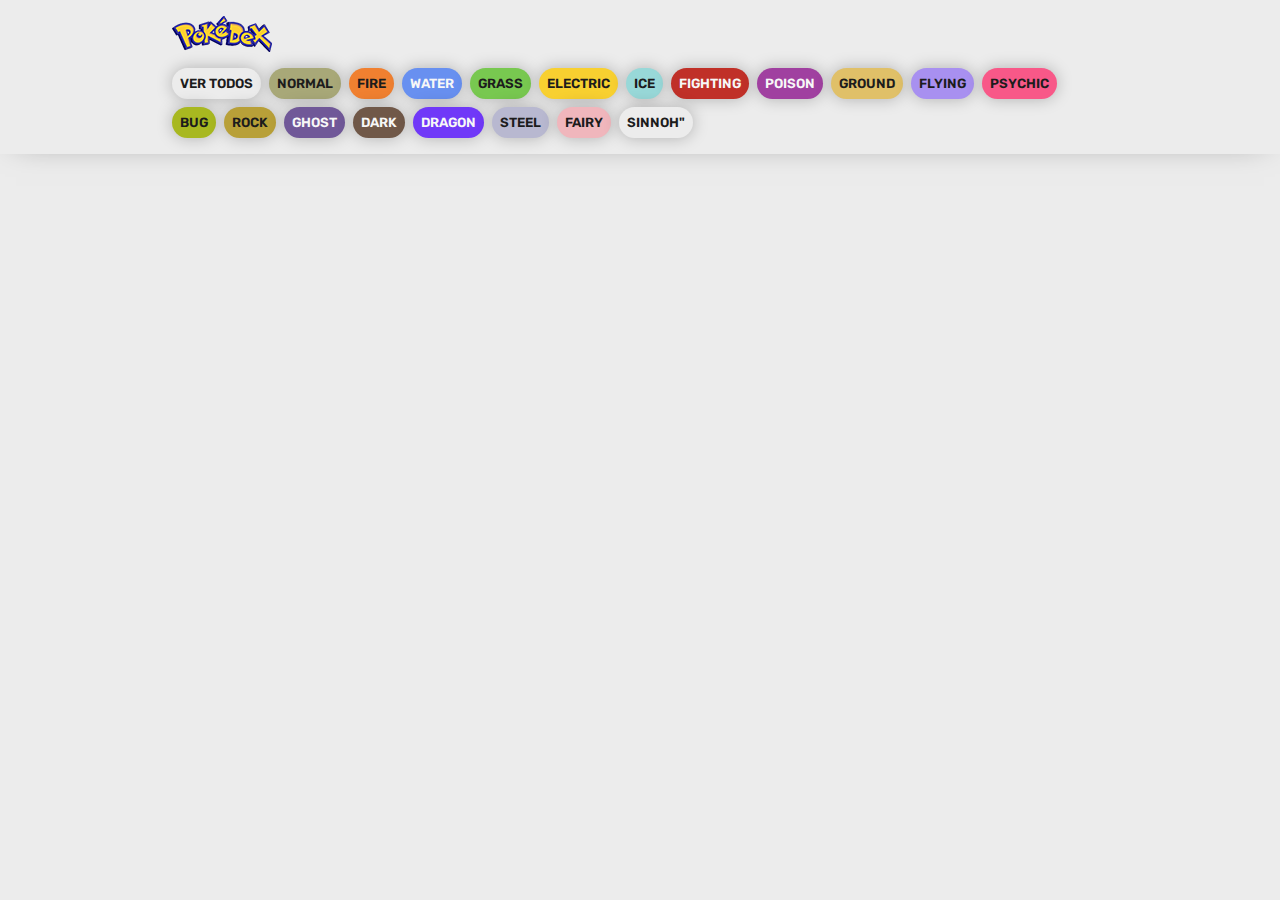
==== index.html @ 66c25476 "location pokemons regions" ====
<!DOCTYPE html>
<html lang="es">
<head>
    <meta charset="UTF-8">
    <meta http-equiv="X-UA-Compatible" content="IE=edge">
    <meta name="viewport" content="width=device-width, initial-scale=1.0">
    <title>Pokédex</title>
    <link rel="stylesheet" href="./css/main.css">
</head>
<body>
    
    <header>
        <nav class="nav">
            <img src="./img/logo.png" alt="Logo Pokédex">
            <ul class="nav-list">
                <li class="nav-item"><button class="btn btn-header" id="ver-todos">Ver todos</button></li> 
                <li class="nav-item"><button class="btn btn-header normal" id="normal">Normal</button></li>
                <li class="nav-item"><button class="btn btn-header fire" id="fire">Fire</button></li>
                <li class="nav-item"><button class="btn btn-header water" id="water">Water</button></li>
                <li class="nav-item"><button class="btn btn-header grass" id="grass">Grass</button></li>
                <li class="nav-item"><button class="btn btn-header electric" id="electric">Electric</button></li>
                <li class="nav-item"><button class="btn btn-header ice" id="ice">Ice</button></li>
                <li class="nav-item"><button class="btn btn-header fighting" id="fighting">Fighting</button></li>
                <li class="nav-item"><button class="btn btn-header poison" id="poison">Poison</button></li>
                <li class="nav-item"><button class="btn btn-header ground" id="ground">Ground</button></li>
                <li class="nav-item"><button class="btn btn-header flying" id="flying">Flying</button></li>
                <li class="nav-item"><button class="btn btn-header psychic" id="psychic">Psychic</button></li>
                <li class="nav-item"><button class="btn btn-header bug" id="bug">Bug</button></li>
                <li class="nav-item"><button class="btn btn-header rock" id="rock">Rock</button></li>
                <li class="nav-item"><button class="btn btn-header ghost" id="ghost">Ghost</button></li>
                <li class="nav-item"><button class="btn btn-header dark" id="dark">Dark</button></li>
                <li class="nav-item"><button class="btn btn-header dragon" id="dragon">Dragon</button></li>
                <li class="nav-item"><button class="btn btn-header steel" id="steel">Steel</button></li>
                <li class="nav-item"><button class="btn btn-header fairy" id="fairy">Fairy</button></li>
                <li class="nav-item"><button class="btn btn-header location" id="sinnoh">sinnoh"</button></li>
            </ul>
        </nav>
    </header>
    <main>
        <div id="todos">
            <div class="pokemon-todos" id="listaPokemon">
            </div>
        </div>
    </main>

    <script src="./js/main.js"></script>
</body>
</html>
---- css/main.css ----
@import url('https://fonts.googleapis.com/css2?family=Rubik:wght@300;400;500;600;700;800;900&display=swap');

:root {
    --clr-black: #1c1c1c;
    --clr-gray: #ececec;
    --clr-white: #f7f7f7;

    --type-normal: #A8A878;
    --type-fire: #F08030;
    --type-water: #6890F0;
    --type-grass: #78C850;
    --type-electric: #F8D030;
    --type-ice: #98D8D8;
    --type-fighting: #C03028;
    --type-poison: #A040A0;
    --type-ground: #E0C068;
    --type-flying: #A890F0;
    --type-psychic: #F85888;
    --type-bug: #A8B820;
    --type-rock: #B8A038;
    --type-ghost: #705898;
    --type-dark: #705848;
    --type-dragon: #7038F8;
    --type-steel: #B8B8D0;
    --type-fairy: #F0B6BC;
}

* {
    margin: 0;
    padding: 0;
    box-sizing: border-box;
    color: var(--clr-black);
    font-family: 'Rubik', sans-serif;
}

ul {
    list-style-type: none;
}

button {
    background-color: transparent;
    border: 0;
    border-radius: 0;
}

body {
    min-height: 100vh;
    background-color: var(--clr-gray);
}

header {
    padding-block: 1rem;
    box-shadow: 0 0 2rem -1rem rgba(0, 0, 0, .5);
}

.nav {
    display: flex;
    flex-direction: column;
    gap: 1rem;
    align-items: flex-start;
    padding-inline: 2rem;
    max-width: 1000px;
    margin: 0 auto;
}

.nav-list {
    display: flex;
    align-items: center;
    flex-wrap: wrap;
    gap: .5rem;
}

.btn-header {
    background-color: var(--clr-gray);
    padding: .5rem;
    border-radius: 100vmax;
    cursor: pointer;
    text-transform: uppercase;
    font-weight: 600;
    box-shadow: 0 0 1rem rgba(0, 0, 0, .25);
    transition: .2s;
}

.btn-header:hover {
    transform: scale(1.1);
    box-shadow: 0 0 2rem rgba(0, 0, 0, .25);
}

main {
    padding: 2rem;
    max-width: 1000px;
    margin: 0 auto;
}

.pokemon-todos {
    display: grid;
    grid-template-columns: 1fr;
    gap: 1rem;
}

@media screen and (min-width: 470px) {
    .pokemon-todos {
        grid-template-columns: 1fr 1fr;
    }
}

@media screen and (min-width: 700px) {
    .pokemon-todos {
        grid-template-columns: 1fr 1fr 1fr;
    }
}

.pokemon {
    border-radius: 1rem;
    background-color: var(--clr-white);
    box-shadow: 0 0 3rem -1rem rgba(0, 0, 0, .25);
    padding-block: 1rem;
    text-transform: uppercase;
    position: relative;
    isolation: isolate;
    overflow: hidden;
}

.pokemon-id-back {
    position: absolute;
    top: 1rem;
    left: 50%;
    transform: translateX(-50%);
    font-size: 6rem;
    font-weight: 800;
    z-index: -1;
    color: var(--clr-gray);
}

.pokemon-imagen {
    padding-inline: 1rem;
    display: flex;
    justify-content: center;
}

.pokemon-imagen img {
    width: 100%;
    max-width: 6rem;
}

.pokemon-info {
    display: flex;
    flex-direction: column;
    gap: .5rem;
    padding-inline: 1rem;
    align-items: center;
    text-align: center;
}

.nombre-contenedor {
    display: flex;
    align-items: center;
    column-gap: .5rem;
    flex-wrap: wrap;
    justify-content: center;
}

.pokemon-id {
    background-color: var(--clr-gray);
    padding: .25rem .5rem;
    border-radius: 100vmax;
    font-size: .75rem;
    font-weight: 500;
}

.pokemon-nombre {
    font-size: 1.4rem;
}

.pokemon-tipos {
    display: flex;
    gap: .5rem;
    font-size: .75rem;
    font-weight: 500;
    flex-wrap: wrap;
    justify-content: center;
}

.tipo {
    padding: .25rem .5rem;
    border-radius: 100vmax;
}

.pokemon-stats {
    display: flex;
    gap: 1rem;
    font-size: .85rem;
}

.stat {
    background-color: var(--clr-gray);
    padding: .25rem .5rem;
    border-radius: 100vmax;
}



.normal {
    background-color: var(--type-normal);
    color: var(--clr-black);
}

.fire {
    background-color: var(--type-fire);
    color: var(--clr-black);
}

.water {
    background-color: var(--type-water);
    color: var(--clr-white);
}

.grass {
    background-color: var(--type-grass);
    color: var(--clr-black);
}

.electric {
    background-color: var(--type-electric);
    color: var(--clr-black);
}

.ice {
    background-color: var(--type-ice);
    color: var(--clr-black);
}

.fighting {
    background-color: var(--type-fighting);
    color: var(--clr-white);
}

.poison {
    background-color: var(--type-poison);
    color: var(--clr-white);
}

.ground {
    background-color: var(--type-ground);
    color: var(--clr-black);
}

.flying {
    background-color: var(--type-flying);
    color: var(--clr-black);
}

.psychic {
    background-color: var(--type-psychic);
    color: var(--clr-black);
}

.bug {
    background-color: var(--type-bug);
    color: var(--clr-black);
}

.rock {
    background-color: var(--type-rock);
    color: var(--clr-black);
}

.ghost {
    background-color: var(--type-ghost);
    color: var(--clr-white);
}

.dark {
    background-color: var(--type-dark);
    color: var(--clr-white);
}

.dragon {
    background-color: var(--type-dragon);
    color: var(--clr-white);
}

.steel {
    background-color: var(--type-steel);
    color: var(--clr-black);
}

.fairy {
    background-color: var(--type-fairy);
    color: var(--clr-black);
}
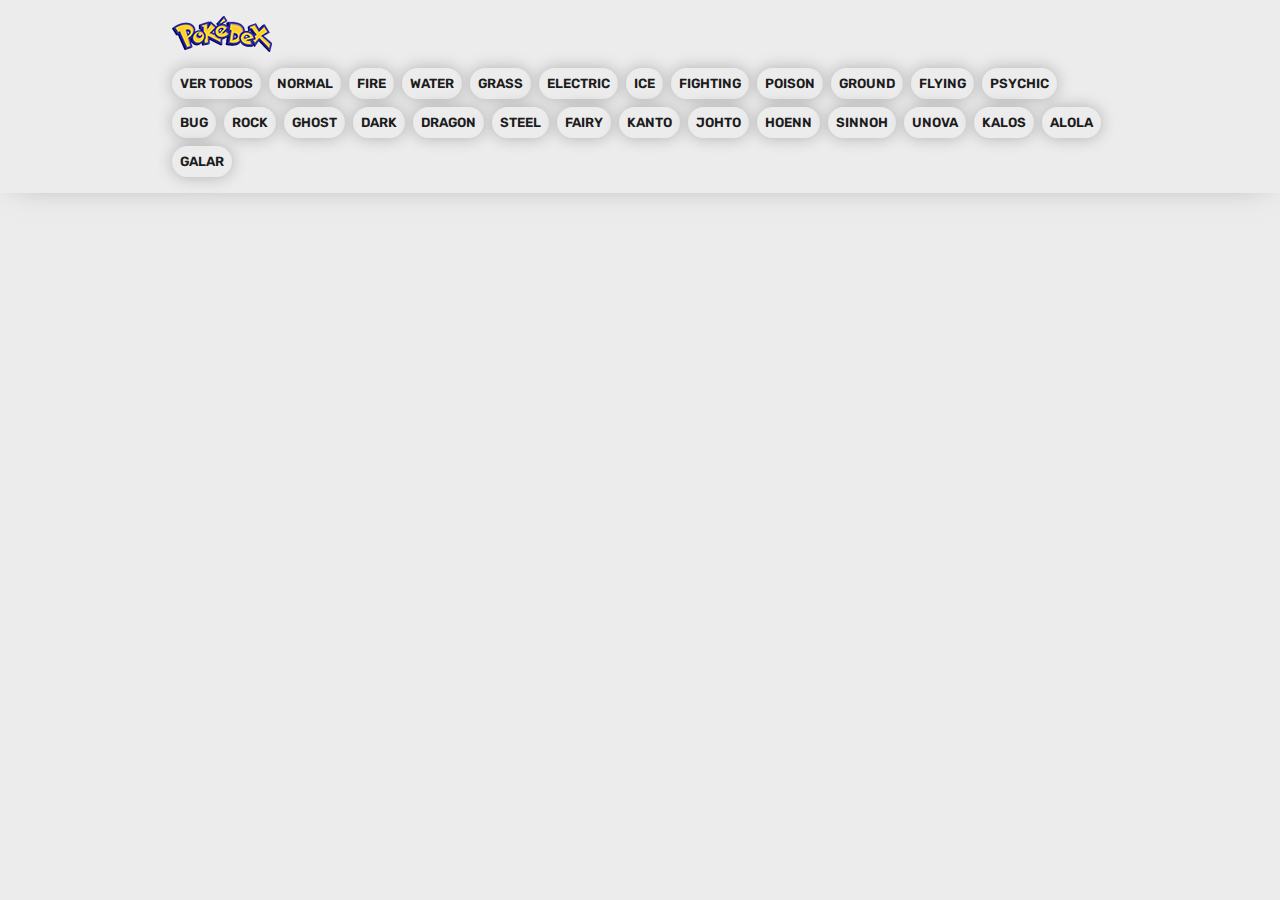
==== commit 1b63eb28: "regiones 500 pokemons" ====
--- a/index.html
+++ b/index.html
@@ -14,25 +14,32 @@
             <img src="./img/logo.png" alt="Logo Pokédex">
             <ul class="nav-list">
                 <li class="nav-item"><button class="btn btn-header" id="ver-todos">Ver todos</button></li> 
-                <li class="nav-item"><button class="btn btn-header normal" id="normal">Normal</button></li>
-                <li class="nav-item"><button class="btn btn-header fire" id="fire">Fire</button></li>
-                <li class="nav-item"><button class="btn btn-header water" id="water">Water</button></li>
-                <li class="nav-item"><button class="btn btn-header grass" id="grass">Grass</button></li>
-                <li class="nav-item"><button class="btn btn-header electric" id="electric">Electric</button></li>
-                <li class="nav-item"><button class="btn btn-header ice" id="ice">Ice</button></li>
-                <li class="nav-item"><button class="btn btn-header fighting" id="fighting">Fighting</button></li>
-                <li class="nav-item"><button class="btn btn-header poison" id="poison">Poison</button></li>
-                <li class="nav-item"><button class="btn btn-header ground" id="ground">Ground</button></li>
-                <li class="nav-item"><button class="btn btn-header flying" id="flying">Flying</button></li>
-                <li class="nav-item"><button class="btn btn-header psychic" id="psychic">Psychic</button></li>
-                <li class="nav-item"><button class="btn btn-header bug" id="bug">Bug</button></li>
-                <li class="nav-item"><button class="btn btn-header rock" id="rock">Rock</button></li>
-                <li class="nav-item"><button class="btn btn-header ghost" id="ghost">Ghost</button></li>
-                <li class="nav-item"><button class="btn btn-header dark" id="dark">Dark</button></li>
-                <li class="nav-item"><button class="btn btn-header dragon" id="dragon">Dragon</button></li>
-                <li class="nav-item"><button class="btn btn-header steel" id="steel">Steel</button></li>
-                <li class="nav-item"><button class="btn btn-header fairy" id="fairy">Fairy</button></li>
-                <li class="nav-item"><button class="btn btn-header location" id="sinnoh">sinnoh"</button></li>
+                <li class="nav-item"><button class="btn btn-header" data-type="normal">Normal</button></li>
+                <li class="nav-item"><button class="btn btn-header" data-type="fire">Fire</button></li>
+                <li class="nav-item"><button class="btn btn-header" data-type="water">Water</button></li>
+                <li class="nav-item"><button class="btn btn-header" data-type="grass">Grass</button></li>
+                <li class="nav-item"><button class="btn btn-header" data-type="electric">Electric</button></li>
+                <li class="nav-item"><button class="btn btn-header" data-type="ice">Ice</button></li>
+                <li class="nav-item"><button class="btn btn-header" data-type="fighting">Fighting</button></li>
+                <li class="nav-item"><button class="btn btn-header" data-type="poison">Poison</button></li>
+                <li class="nav-item"><button class="btn btn-header" data-type="ground">Ground</button></li>
+                <li class="nav-item"><button class="btn btn-header" data-type="flying">Flying</button></li>
+                <li class="nav-item"><button class="btn btn-header" data-type="psychic">Psychic</button></li>
+                <li class="nav-item"><button class="btn btn-header" data-type="bug">Bug</button></li>
+                <li class="nav-item"><button class="btn btn-header" data-type="rock">Rock</button></li>
+                <li class="nav-item"><button class="btn btn-header" data-type="ghost">Ghost</button></li>
+                <li class="nav-item"><button class="btn btn-header" data-type="dark">Dark</button></li>
+                <li class="nav-item"><button class="btn btn-header" data-type="dragon">Dragon</button></li>
+                <li class="nav-item"><button class="btn btn-header" data-type="steel">Steel</button></li>
+                <li class="nav-item"><button class="btn btn-header" data-type="fairy">Fairy</button></li>
+                <li class="nav-item"><button class="btn btn-header version" data-version="kanto">Kanto</button></li>
+                <li class="nav-item"><button class="btn btn-header version" data-version="johto">Johto</button></li>
+                <li class="nav-item"><button class="btn btn-header version" data-version="hoenn">Hoenn</button></li>
+                <li class="nav-item"><button class="btn btn-header version" data-version="sinnoh">Sinnoh</button></li>
+                <li class="nav-item"><button class="btn btn-header version" data-version="unova">Unova</button></li>
+                <li class="nav-item"><button class="btn btn-header version" data-version="kalos">Kalos</button></li>
+                <li class="nav-item"><button class="btn btn-header version" data-version="alola">Alola</button></li>
+                <li class="nav-item"><button class="btn btn-header version" data-version="galar">Galar</button></li>
             </ul>
         </nav>
     </header>
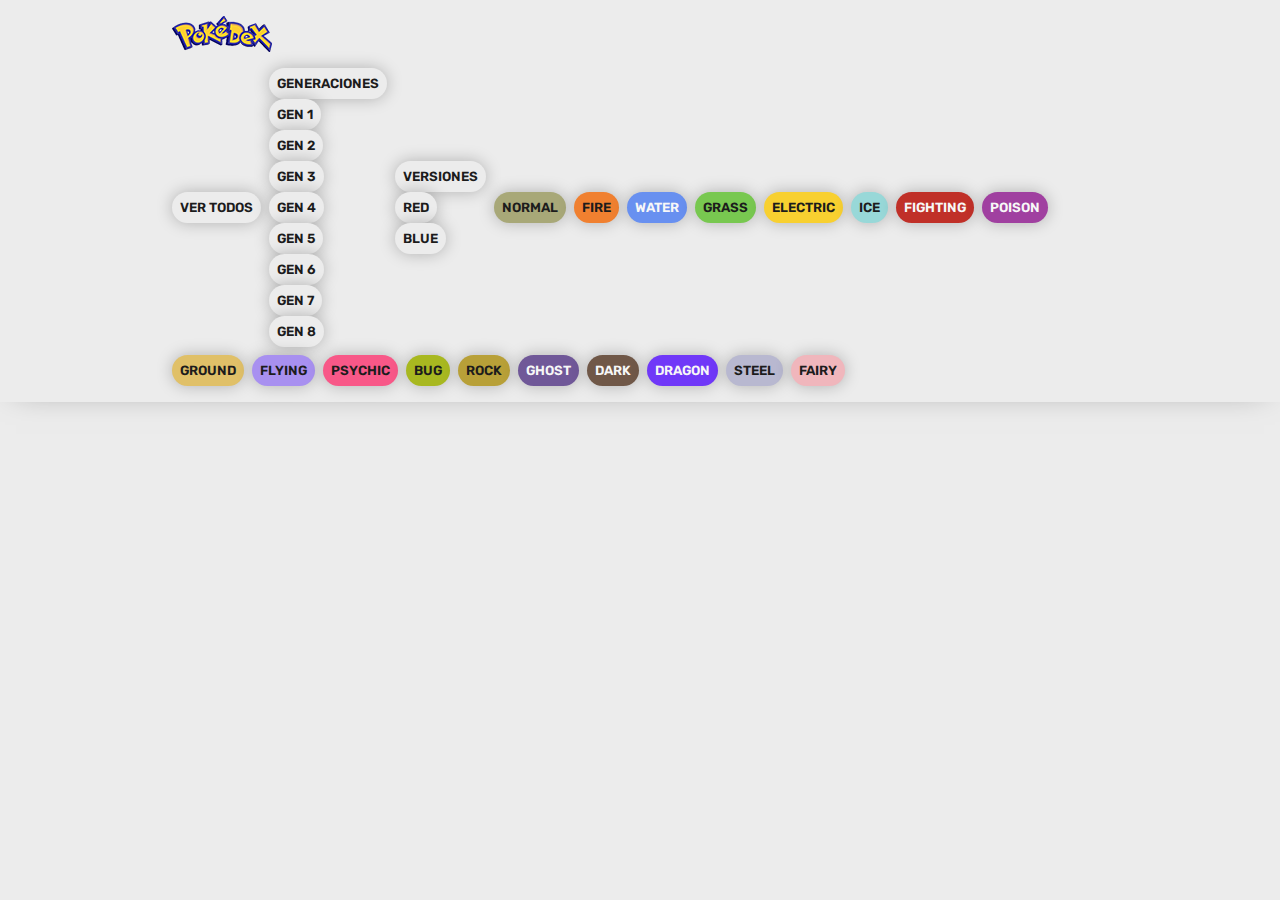
==== commit e7c91b44: "veriosnes tipos lugar" ====
--- a/index.html
+++ b/index.html
@@ -13,43 +13,57 @@
         <nav class="nav">
             <img src="./img/logo.png" alt="Logo Pokédex">
             <ul class="nav-list">
-                <li class="nav-item"><button class="btn btn-header" id="ver-todos">Ver todos</button></li> 
-                <li class="nav-item"><button class="btn btn-header" data-type="normal">Normal</button></li>
-                <li class="nav-item"><button class="btn btn-header" data-type="fire">Fire</button></li>
-                <li class="nav-item"><button class="btn btn-header" data-type="water">Water</button></li>
-                <li class="nav-item"><button class="btn btn-header" data-type="grass">Grass</button></li>
-                <li class="nav-item"><button class="btn btn-header" data-type="electric">Electric</button></li>
-                <li class="nav-item"><button class="btn btn-header" data-type="ice">Ice</button></li>
-                <li class="nav-item"><button class="btn btn-header" data-type="fighting">Fighting</button></li>
-                <li class="nav-item"><button class="btn btn-header" data-type="poison">Poison</button></li>
-                <li class="nav-item"><button class="btn btn-header" data-type="ground">Ground</button></li>
-                <li class="nav-item"><button class="btn btn-header" data-type="flying">Flying</button></li>
-                <li class="nav-item"><button class="btn btn-header" data-type="psychic">Psychic</button></li>
-                <li class="nav-item"><button class="btn btn-header" data-type="bug">Bug</button></li>
-                <li class="nav-item"><button class="btn btn-header" data-type="rock">Rock</button></li>
-                <li class="nav-item"><button class="btn btn-header" data-type="ghost">Ghost</button></li>
-                <li class="nav-item"><button class="btn btn-header" data-type="dark">Dark</button></li>
-                <li class="nav-item"><button class="btn btn-header" data-type="dragon">Dragon</button></li>
-                <li class="nav-item"><button class="btn btn-header" data-type="steel">Steel</button></li>
-                <li class="nav-item"><button class="btn btn-header" data-type="fairy">Fairy</button></li>
-                <li class="nav-item"><button class="btn btn-header version" data-version="kanto">Kanto</button></li>
-                <li class="nav-item"><button class="btn btn-header version" data-version="johto">Johto</button></li>
-                <li class="nav-item"><button class="btn btn-header version" data-version="hoenn">Hoenn</button></li>
-                <li class="nav-item"><button class="btn btn-header version" data-version="sinnoh">Sinnoh</button></li>
-                <li class="nav-item"><button class="btn btn-header version" data-version="unova">Unova</button></li>
-                <li class="nav-item"><button class="btn btn-header version" data-version="kalos">Kalos</button></li>
-                <li class="nav-item"><button class="btn btn-header version" data-version="alola">Alola</button></li>
-                <li class="nav-item"><button class="btn btn-header version" data-version="galar">Galar</button></li>
+                <li class="nav-item"><button class="btn btn-header" id="ver-todos">Ver todos</button></li>
+                <li class="nav-item generacion-btn">
+                    <button class="btn btn-header generacion" id="generacion">Generaciones</button>
+                    <ul class="generacion-list">
+                        <li><button class="btn btn-header generacion" id="gen-1">Gen 1</button></li>
+                        <li><button class="btn btn-header generacion" id="gen-2">Gen 2</button></li>
+                        <li><button class="btn btn-header generacion" id="gen-3">Gen 3</button></li>
+                        <li><button class="btn btn-header generacion" id="gen-4">Gen 4</button></li>
+                        <li><button class="btn btn-header generacion" id="gen-5">Gen 5</button></li>
+                        <li><button class="btn btn-header generacion" id="gen-6">Gen 6</button></li>
+                        <li><button class="btn btn-header generacion" id="gen-7">Gen 7</button></li>
+                        <li><button class="btn btn-header generacion" id="gen-8">Gen 8</button></li>
+                    </ul>
+                </li>
+                <li class="nav-item versiones-btn">
+                    <button class="btn btn-header versiones" id="versiones">Versiones</button>
+                    <ul class="versiones-list">
+                        <!-- Agrega botones para cada versión -->
+                        <li><button class="btn btn-header version" id="red">Red</button></li>
+                        <li><button class="btn btn-header version" id="blue">Blue</button></li>
+                        <!-- Agrega los demás botones para otras versiones... -->
+                    </ul>
+                </li>
+                <li class="nav-item"><button class="btn btn-header normal" id="normal">Normal</button></li>
+                <li class="nav-item"><button class="btn btn-header fire" id="fire">Fire</button></li>
+                <li class="nav-item"><button class="btn btn-header water" id="water">Water</button></li>
+                <li class="nav-item"><button class="btn btn-header grass" id="grass">Grass</button></li>
+                <li class="nav-item"><button class="btn btn-header electric" id="electric">Electric</button></li>
+                <li class="nav-item"><button class="btn btn-header ice" id="ice">Ice</button></li>
+                <li class="nav-item"><button class="btn btn-header fighting" id="fighting">Fighting</button></li>
+                <li class="nav-item"><button class="btn btn-header poison" id="poison">Poison</button></li>
+                <li class="nav-item"><button class="btn btn-header ground" id="ground">Ground</button></li>
+                <li class="nav-item"><button class="btn btn-header flying" id="flying">Flying</button></li>
+                <li class="nav-item"><button class="btn btn-header psychic" id="psychic">Psychic</button></li>
+                <li class="nav-item"><button class="btn btn-header bug" id="bug">Bug</button></li>
+                <li class="nav-item"><button class="btn btn-header rock" id="rock">Rock</button></li>
+                <li class="nav-item"><button class="btn btn-header ghost" id="ghost">Ghost</button></li>
+                <li class="nav-item"><button class="btn btn-header dark" id="dark">Dark</button></li>
+                <li class="nav-item"><button class="btn btn-header dragon" id="dragon">Dragon</button></li>
+                <li class="nav-item"><button class="btn btn-header steel" id="steel">Steel</button></li>
+                <li class="nav-item"><button class="btn btn-header fairy" id="fairy">Fairy</button></li>
             </ul>
         </nav>
     </header>
     <main>
         <div id="todos">
             <div class="pokemon-todos" id="listaPokemon">
+                <!-- Contenido de los Pokémon -->
             </div>
         </div>
     </main>
-
     <script src="./js/main.js"></script>
 </body>
 </html>
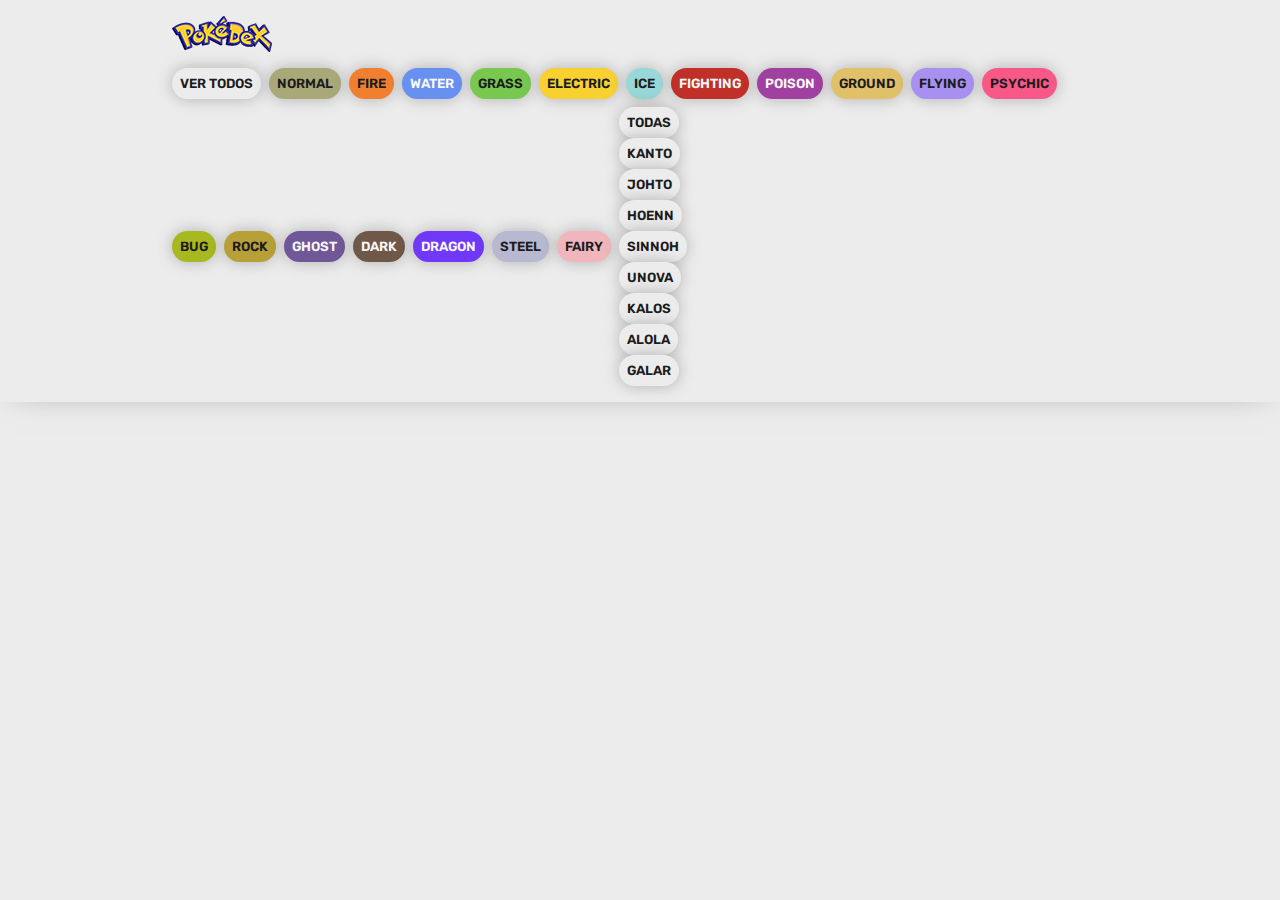
==== commit de460a7a: "poke api" ====
--- a/index.html
+++ b/index.html
@@ -13,29 +13,7 @@
         <nav class="nav">
             <img src="./img/logo.png" alt="Logo Pokédex">
             <ul class="nav-list">
-                <li class="nav-item"><button class="btn btn-header" id="ver-todos">Ver todos</button></li>
-                <li class="nav-item generacion-btn">
-                    <button class="btn btn-header generacion" id="generacion">Generaciones</button>
-                    <ul class="generacion-list">
-                        <li><button class="btn btn-header generacion" id="gen-1">Gen 1</button></li>
-                        <li><button class="btn btn-header generacion" id="gen-2">Gen 2</button></li>
-                        <li><button class="btn btn-header generacion" id="gen-3">Gen 3</button></li>
-                        <li><button class="btn btn-header generacion" id="gen-4">Gen 4</button></li>
-                        <li><button class="btn btn-header generacion" id="gen-5">Gen 5</button></li>
-                        <li><button class="btn btn-header generacion" id="gen-6">Gen 6</button></li>
-                        <li><button class="btn btn-header generacion" id="gen-7">Gen 7</button></li>
-                        <li><button class="btn btn-header generacion" id="gen-8">Gen 8</button></li>
-                    </ul>
-                </li>
-                <li class="nav-item versiones-btn">
-                    <button class="btn btn-header versiones" id="versiones">Versiones</button>
-                    <ul class="versiones-list">
-                        <!-- Agrega botones para cada versión -->
-                        <li><button class="btn btn-header version" id="red">Red</button></li>
-                        <li><button class="btn btn-header version" id="blue">Blue</button></li>
-                        <!-- Agrega los demás botones para otras versiones... -->
-                    </ul>
-                </li>
+                <li class="nav-item"><button class="btn btn-header" id="ver-todos">Ver todos</button></li> 
                 <li class="nav-item"><button class="btn btn-header normal" id="normal">Normal</button></li>
                 <li class="nav-item"><button class="btn btn-header fire" id="fire">Fire</button></li>
                 <li class="nav-item"><button class="btn btn-header water" id="water">Water</button></li>
@@ -54,16 +32,31 @@
                 <li class="nav-item"><button class="btn btn-header dragon" id="dragon">Dragon</button></li>
                 <li class="nav-item"><button class="btn btn-header steel" id="steel">Steel</button></li>
                 <li class="nav-item"><button class="btn btn-header fairy" id="fairy">Fairy</button></li>
+                <li class="nav-item generacion-btn">
+                    <button class="btn btn-header generacion" id="gen-todos">Todas</button>
+                    <ul class="generacion-list">
+                        <li><button class="btn btn-header generacion" id="gen-1">Kanto</button></li>
+                        <li><button class="btn btn-header generacion" id="gen-2">Johto</button></li>
+                        <li><button class="btn btn-header generacion" id="gen-3">Hoenn</button></li>
+                        <li><button class="btn btn-header generacion" id="gen-4">Sinnoh</button></li>
+                        <li><button class="btn btn-header generacion" id="gen-5">Unova</button></li>
+                        <li><button class="btn btn-header generacion" id="gen-6">Kalos</button></li>
+                        <li><button class="btn btn-header generacion" id="gen-7">Alola</button></li>
+                        <li><button class="btn btn-header generacion" id="gen-8">Galar</button></li>
+                    </ul>
+                </li>
             </ul>
         </nav>
     </header>
     <main>
+        
         <div id="todos">
             <div class="pokemon-todos" id="listaPokemon">
-                <!-- Contenido de los Pokémon -->
             </div>
         </div>
+
     </main>
+
     <script src="./js/main.js"></script>
 </body>
 </html>
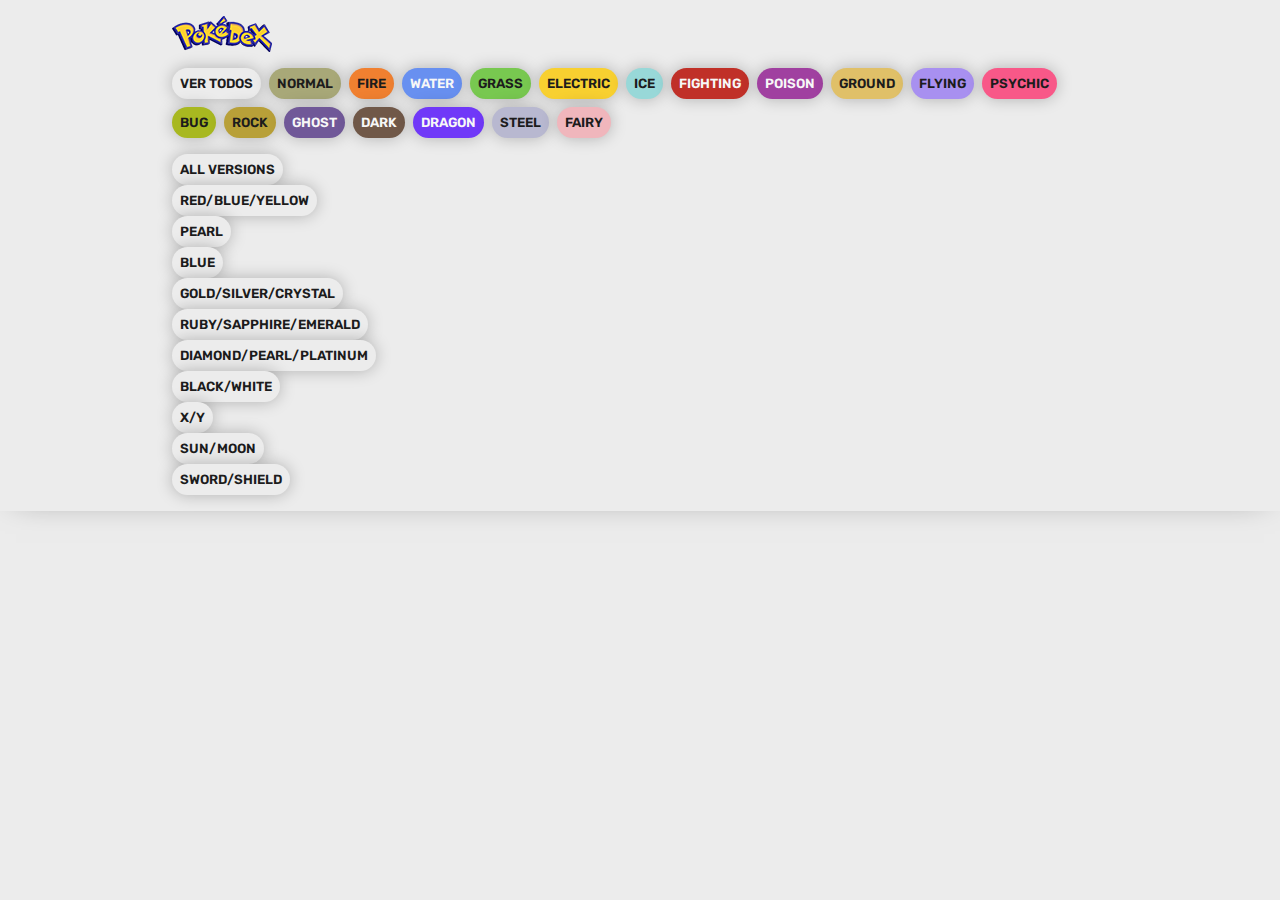
==== commit 19da0d56: "versiones red pearl blue botonoes ya funcionan" ====
--- a/index.html
+++ b/index.html
@@ -1,5 +1,6 @@
 <!DOCTYPE html>
 <html lang="es">
+
 <head>
     <meta charset="UTF-8">
     <meta http-equiv="X-UA-Compatible" content="IE=edge">
@@ -7,13 +8,14 @@
     <title>Pokédex</title>
     <link rel="stylesheet" href="./css/main.css">
 </head>
+
 <body>
-    
+
     <header>
         <nav class="nav">
             <img src="./img/logo.png" alt="Logo Pokédex">
             <ul class="nav-list">
-                <li class="nav-item"><button class="btn btn-header" id="ver-todos">Ver todos</button></li> 
+                <li class="nav-item"><button class="btn btn-header" id="ver-todos">Ver todos</button></li>
                 <li class="nav-item"><button class="btn btn-header normal" id="normal">Normal</button></li>
                 <li class="nav-item"><button class="btn btn-header fire" id="fire">Fire</button></li>
                 <li class="nav-item"><button class="btn btn-header water" id="water">Water</button></li>
@@ -32,31 +34,34 @@
                 <li class="nav-item"><button class="btn btn-header dragon" id="dragon">Dragon</button></li>
                 <li class="nav-item"><button class="btn btn-header steel" id="steel">Steel</button></li>
                 <li class="nav-item"><button class="btn btn-header fairy" id="fairy">Fairy</button></li>
+            </ul>
+            <ul class="nav-list">
                 <li class="nav-item generacion-btn">
-                    <button class="btn btn-header generacion" id="gen-todos">Todas</button>
+                    <button class="btn btn-header generacion" id="ver-todos-versions">All Versions</button>
                     <ul class="generacion-list">
-                        <li><button class="btn btn-header generacion" id="gen-1">Kanto</button></li>
-                        <li><button class="btn btn-header generacion" id="gen-2">Johto</button></li>
-                        <li><button class="btn btn-header generacion" id="gen-3">Hoenn</button></li>
-                        <li><button class="btn btn-header generacion" id="gen-4">Sinnoh</button></li>
-                        <li><button class="btn btn-header generacion" id="gen-5">Unova</button></li>
-                        <li><button class="btn btn-header generacion" id="gen-6">Kalos</button></li>
-                        <li><button class="btn btn-header generacion" id="gen-7">Alola</button></li>
-                        <li><button class="btn btn-header generacion" id="gen-8">Galar</button></li>
+                        <li><button class="btn btn-header red" id="red">Red/Blue/Yellow</button></li>
+                        <li><button class="btn btn-header pearl" id="pearl">Pearl</button></li>
+                        <li><button class="btn btn-header blue" id="blue">Blue</button></li>
+                        <li><button class="btn btn-header gold" id="gold">Gold/Silver/Crystal</button></li>
+                        <li><button class="btn btn-header ruby" id="ruby">Ruby/Sapphire/Emerald</button></li>
+                        <li><button class="btn btn-header Diamond" id="Diamond">Diamond/Pearl/Platinum</button></li>
+                        <li><button class="btn btn-header Black" id="Black">Black/White</button></li>
+                        <li><button class="btn btn-header X" id="X">X/Y</button></li>
+                        <li><button class="btn btn-header Sun" id="Sun">Sun/Moon</button></li>
+                        <li><button class="btn btn-header Sword" id="Sword">Sword/Shield</button></li>
                     </ul>
                 </li>
             </ul>
         </nav>
     </header>
     <main>
-        
         <div id="todos">
             <div class="pokemon-todos" id="listaPokemon">
+                <!-- Contenido Pokémon  -->
             </div>
         </div>
-
     </main>
-
     <script src="./js/main.js"></script>
 </body>
+
 </html>
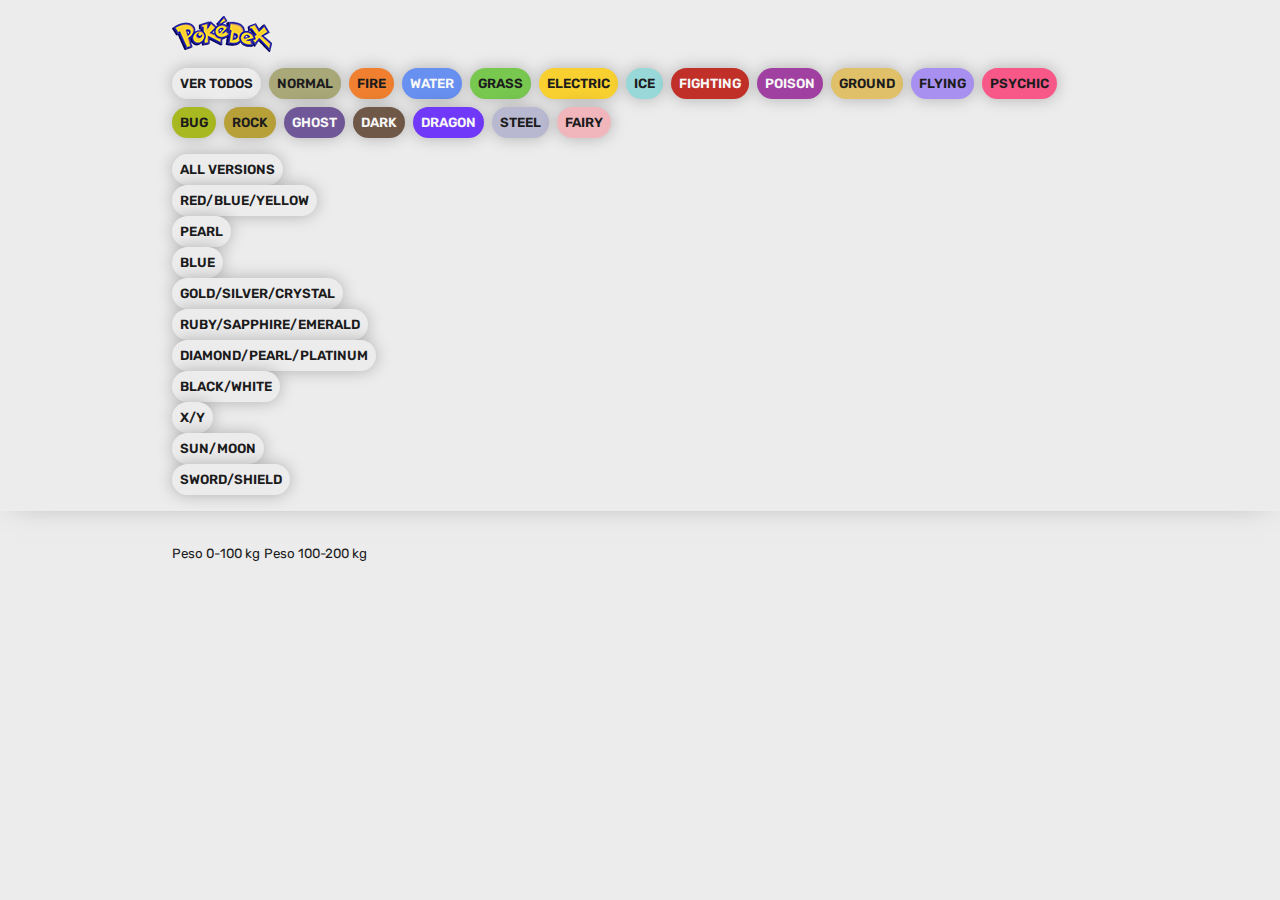
==== commit 3cd2ab48: "peso pokemon filtro" ====
--- a/index.html
+++ b/index.html
@@ -55,6 +55,8 @@
         </nav>
     </header>
     <main>
+        <button id="filtro-0-100">Peso 0-100 kg</button>
+<button id="filtro-100-200">Peso 100-200 kg</button>
         <div id="todos">
             <div class="pokemon-todos" id="listaPokemon">
                 <!-- Contenido Pokémon  -->
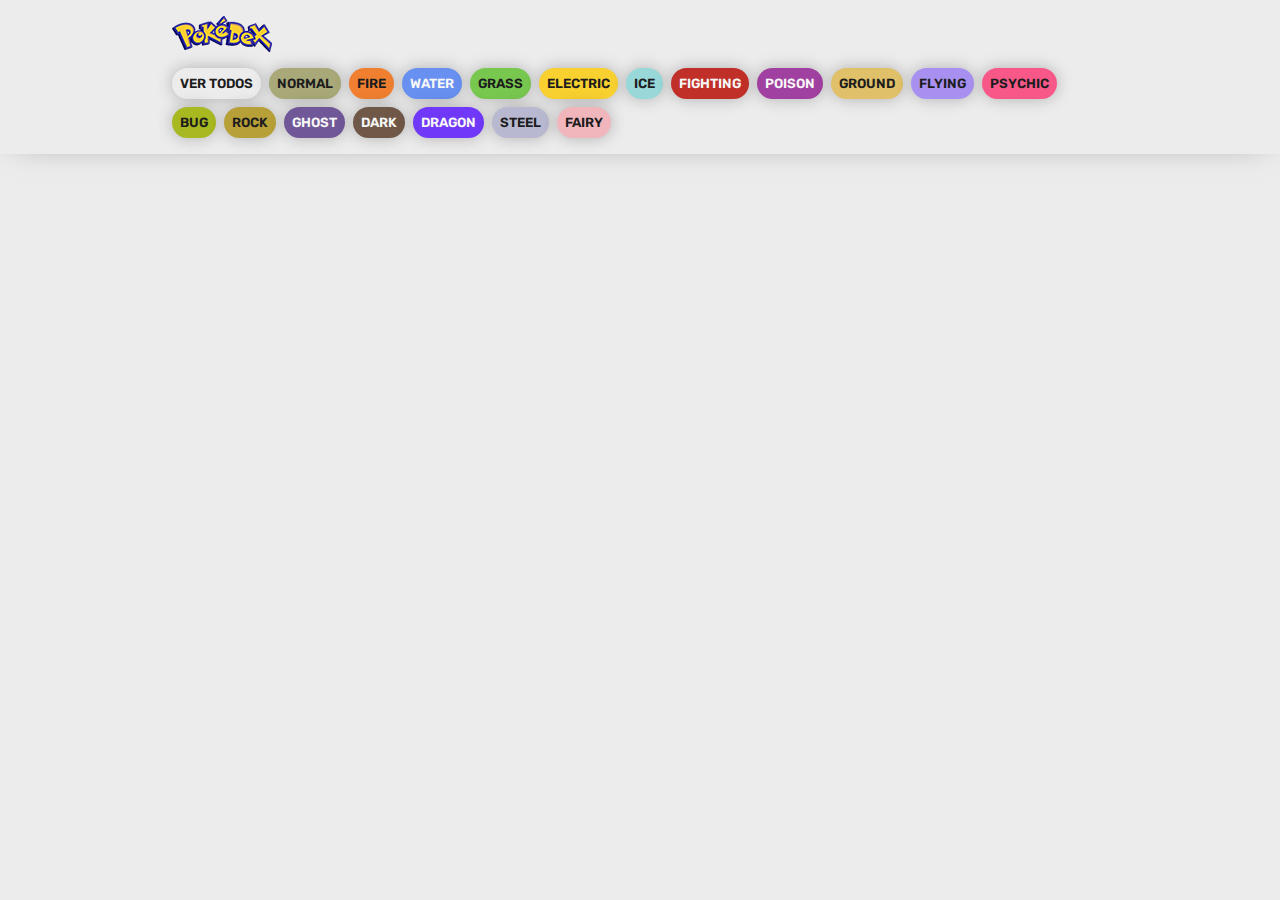
==== commit 4cffd6aa: "version regions more pokemons  fix types" ====
--- a/index.html
+++ b/index.html
@@ -1,6 +1,5 @@
 <!DOCTYPE html>
 <html lang="es">
-
 <head>
     <meta charset="UTF-8">
     <meta http-equiv="X-UA-Compatible" content="IE=edge">
@@ -8,14 +7,13 @@
     <title>Pokédex</title>
     <link rel="stylesheet" href="./css/main.css">
 </head>
-
 <body>
-
+    
     <header>
         <nav class="nav">
             <img src="./img/logo.png" alt="Logo Pokédex">
             <ul class="nav-list">
-                <li class="nav-item"><button class="btn btn-header" id="ver-todos">Ver todos</button></li>
+                <li class="nav-item"><button class="btn btn-header" id="ver-todos">Ver todos</button></li> 
                 <li class="nav-item"><button class="btn btn-header normal" id="normal">Normal</button></li>
                 <li class="nav-item"><button class="btn btn-header fire" id="fire">Fire</button></li>
                 <li class="nav-item"><button class="btn btn-header water" id="water">Water</button></li>
@@ -35,35 +33,18 @@
                 <li class="nav-item"><button class="btn btn-header steel" id="steel">Steel</button></li>
                 <li class="nav-item"><button class="btn btn-header fairy" id="fairy">Fairy</button></li>
             </ul>
-            <ul class="nav-list">
-                <li class="nav-item generacion-btn">
-                    <button class="btn btn-header generacion" id="ver-todos-versions">All Versions</button>
-                    <ul class="generacion-list">
-                        <li><button class="btn btn-header red" id="red">Red/Blue/Yellow</button></li>
-                        <li><button class="btn btn-header pearl" id="pearl">Pearl</button></li>
-                        <li><button class="btn btn-header blue" id="blue">Blue</button></li>
-                        <li><button class="btn btn-header gold" id="gold">Gold/Silver/Crystal</button></li>
-                        <li><button class="btn btn-header ruby" id="ruby">Ruby/Sapphire/Emerald</button></li>
-                        <li><button class="btn btn-header Diamond" id="Diamond">Diamond/Pearl/Platinum</button></li>
-                        <li><button class="btn btn-header Black" id="Black">Black/White</button></li>
-                        <li><button class="btn btn-header X" id="X">X/Y</button></li>
-                        <li><button class="btn btn-header Sun" id="Sun">Sun/Moon</button></li>
-                        <li><button class="btn btn-header Sword" id="Sword">Sword/Shield</button></li>
-                    </ul>
-                </li>
-            </ul>
         </nav>
     </header>
     <main>
-        <button id="filtro-0-100">Peso 0-100 kg</button>
-<button id="filtro-100-200">Peso 100-200 kg</button>
+        
         <div id="todos">
             <div class="pokemon-todos" id="listaPokemon">
-                <!-- Contenido Pokémon  -->
             </div>
         </div>
+
     </main>
+
     <script src="./js/main.js"></script>
+    <script src="./js/pokemon.js"></script>
 </body>
-
 </html>
